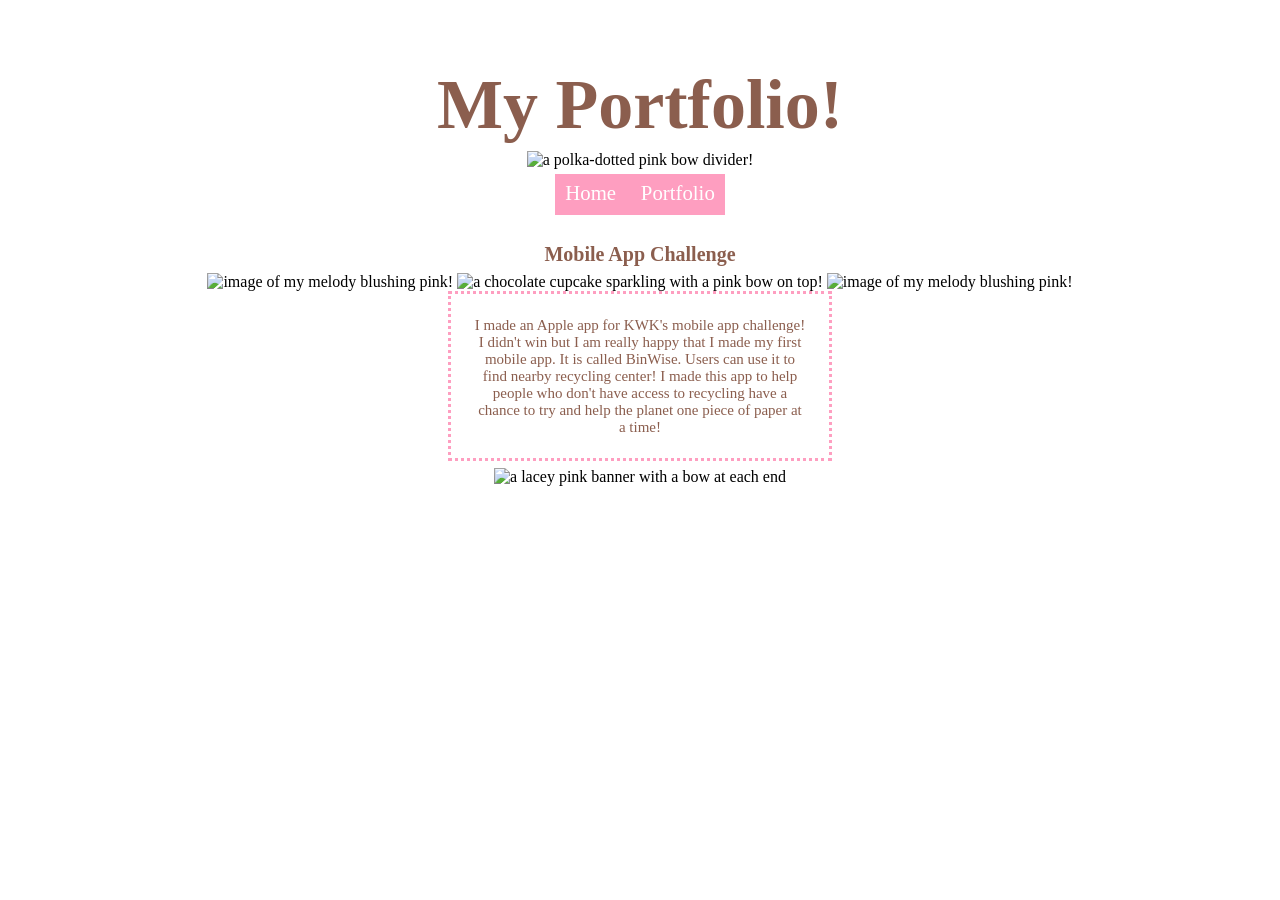
==== portfolio.html @ 885acdcc "Add files via upload" ====
<!DOCTYPE html>
<html>
  <head>
    
    <title>Niharika's portfolio</title>
    <meta charset="utf-8" />
	  <meta http-equiv="X-UA-Compatible" content="IE=edge" />
	  <meta name="viewport" content="width=device-width, initial-scale=1" />

	  <!-- link the webpage's stylesheet -->
	  <link rel="stylesheet" href="/style.css" />

	  <!-- link the webpage's JavaScript file -->
	  <script src="/script.js" defer></script>

  </head>
  <header> 
    <h1>My Portfolio!</h1>
        <img class = "divider" src="assets/pink bow.png" alt= "a polka-dotted pink bow divider!">

    </header>
  
  <nav>
    <ul>
      <li>
        <a href="index.html">Home</a>
      </li>
    </ul>
    <ul>
      <li>
        <a href ="portfolio.html">Portfolio</a>
      </li>
    </ul>

  </nav>

  <body>
    <h4>Mobile App Challenge</h4>
  
    <img src="assets/my melody.gif" alt= "image of my melody blushing pink!"> <img src="assets/brown cupcake.gif" alt= "a chocolate cupcake sparkling with a pink bow on top!">
<img src="assets/my melody.gif" alt= "image of my melody blushing pink!">
    
    <p class="items"> I made an Apple app for KWK's mobile app challenge! I didn't win but I am really happy that I made my first mobile app. It is called BinWise. Users can use it to find nearby recycling center! I made this app to help people who don't have access to recycling have a chance to try and help the planet one piece of paper at a time!</p>
    
    <img class = "portBanner"src="assets/pink banner.png" alt= "a lacey pink banner with a bow at each end">

    
    <!-- <h4>item two</h4>
    <img src="assets/choco cake.gif" alt="a piece of chocolate cake with a pink strawberry and sparkle on top!"> <img src="assets/pink cupcake.gif" alt="a vanilla cupcake with a pink strawberry on top!"> <img src="assets/choco cake.gif" alt="a piece of chocolate cake with a pink strawberry and sparkle on top!">
    <p class = "items"></p>
    <img class = "portBanner"src="assets/pink banner.png" alt= "a lacey pink banner with a bow at each end">
 -->

  </body>
</html>
---- style.css ----
/* STYLE SECTIONING TAGS 
white - #FAF6F3
pink - #FE9EC0
brown - #8B5E4E
*/

*{
  margin:0px;
  padding:0px;
}

body {
 background-color: white; 
}

/* STYLE TEXT */
h1 {
  color: #8B5E4E;
  
  text-align: center;  
  font-size: 70px;
  line-height: 1;

  padding-top: 1em;
  padding-bottom: 0.15em;
}

#AboutMe {
  color: #8B5E4E;
  text-align: center;  
  font-size: 30px;
  line-height: 50%;
  text-decoration: underline wavy #FE9EC0;

  margin-top: 1em;
  margin-bottom: 1em;
}

h4 {
  color: #8B5E4E;
  font-size: 20px;
  line-height: 90%;
  margin-top: 2em;
  margin-bottom: 0.5em;

}

p {
  color: #8B5E4E;
  text-align: center;  
  font-size: 17px;

  padding-top: 1.5em;
  padding-bottom: 1.5em;
  padding-left: 1.5em;
  padding-right: 1.5em;

  border-style: dotted;
  border-color: #FE9EC0;

  margin-left: 20%;
  margin-right: 20%;
}

.items {
  color: #8B5E4E;
  text-align: center;  
  font-size: 15px;

  border-style: dotted;
  border-color: #FE9EC0;

  margin-left: 35%;
  margin-right: 35%;
}

main{
  text-align: center;
  margin-top: 0;
  margin-bottom: 0;
  margin-right: 20%;
  margin-left:20%
}

/* STYLE IMAGES */
body{
  text-align: center}

.divider{
  height: 50px;
  width:auto;
  margin-bottom: 1%;
}

.portBanner {
  height: auto;
  width: 430px;
  margin-top: 0.5%;
  margin-bottom: 1%;
}


/* STYLE NAV BAR */
ul{
  list-style-type: none;
  background-color: #FE9EC0;
  overflow: hidden;
  
  padding-top: 0.75em;
  padding-bottom: 0.75em;
  display: inline;
}

li{
  display: inline;
}

li a {
  text-decoration: none;
  color: white;
  font-size: 1.3em;
  padding: 0.5em;
}

li a:hover {
  background-color: #8B5E4E;
}
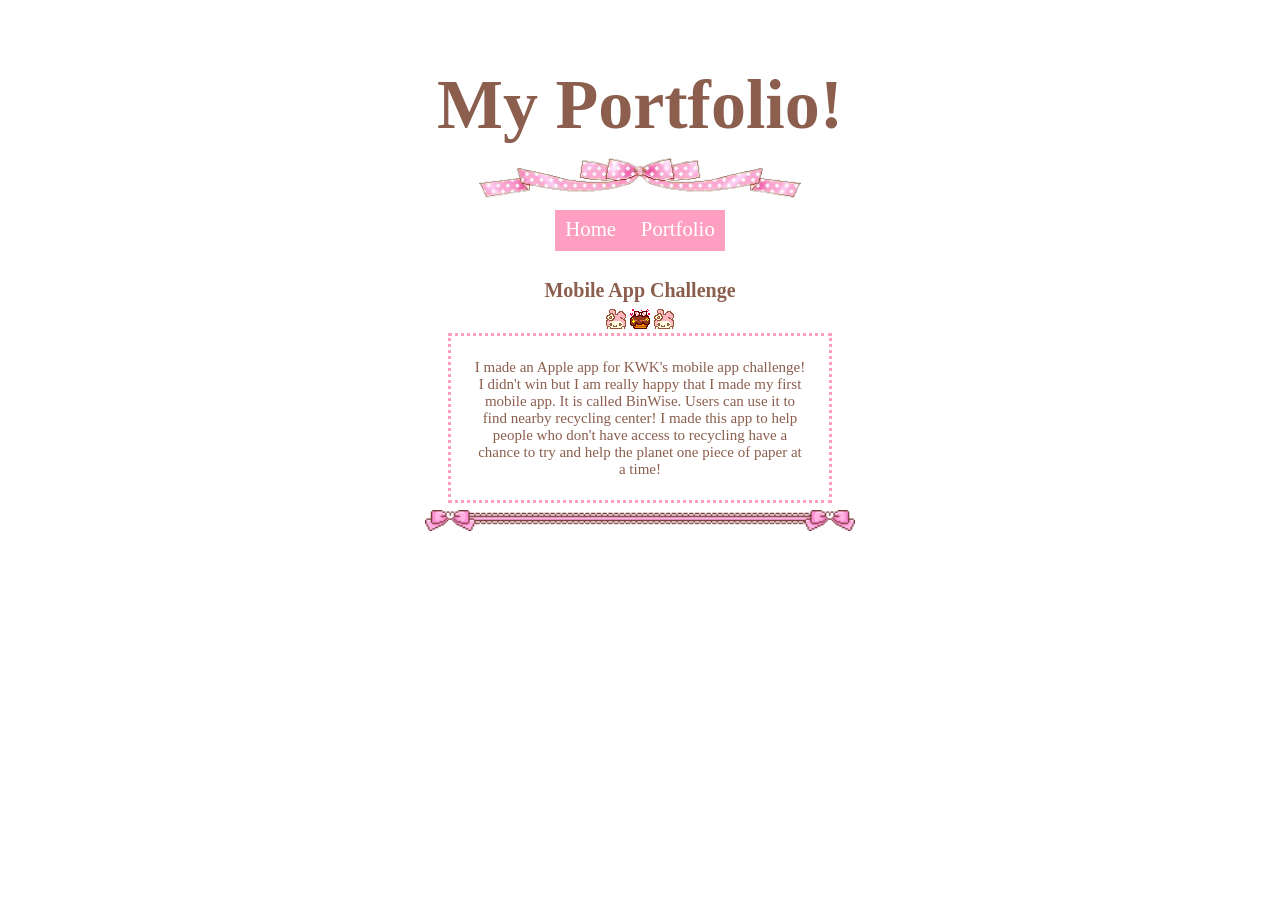
==== commit 988a2984: "Update image and stylesheet paths in portfolio.html" ====
--- a/portfolio.html
+++ b/portfolio.html
@@ -8,15 +8,15 @@
 	  <meta name="viewport" content="width=device-width, initial-scale=1" />
 
 	  <!-- link the webpage's stylesheet -->
-	  <link rel="stylesheet" href="/style.css" />
+	  <link rel="stylesheet" href="style.css" />
 
 	  <!-- link the webpage's JavaScript file -->
-	  <script src="/script.js" defer></script>
+	  <script src="script.js" defer></script>
 
   </head>
   <header> 
     <h1>My Portfolio!</h1>
-        <img class = "divider" src="assets/pink bow.png" alt= "a polka-dotted pink bow divider!">
+        <img class = "divider" src="pink bow.png" alt= "a polka-dotted pink bow divider!">
 
     </header>
   
@@ -37,12 +37,12 @@
   <body>
     <h4>Mobile App Challenge</h4>
   
-    <img src="assets/my melody.gif" alt= "image of my melody blushing pink!"> <img src="assets/brown cupcake.gif" alt= "a chocolate cupcake sparkling with a pink bow on top!">
-<img src="assets/my melody.gif" alt= "image of my melody blushing pink!">
+    <img src="my melody.gif" alt= "image of my melody blushing pink!"> <img src="brown cupcake.gif" alt= "a chocolate cupcake sparkling with a pink bow on top!">
+<img src="my melody.gif" alt= "image of my melody blushing pink!">
     
     <p class="items"> I made an Apple app for KWK's mobile app challenge! I didn't win but I am really happy that I made my first mobile app. It is called BinWise. Users can use it to find nearby recycling center! I made this app to help people who don't have access to recycling have a chance to try and help the planet one piece of paper at a time!</p>
     
-    <img class = "portBanner"src="assets/pink banner.png" alt= "a lacey pink banner with a bow at each end">
+    <img class = "portBanner"src="pink banner.png" alt= "a lacey pink banner with a bow at each end">
 
     
     <!-- <h4>item two</h4>
@@ -52,4 +52,4 @@
  -->
 
   </body>
-</html>+</html>
